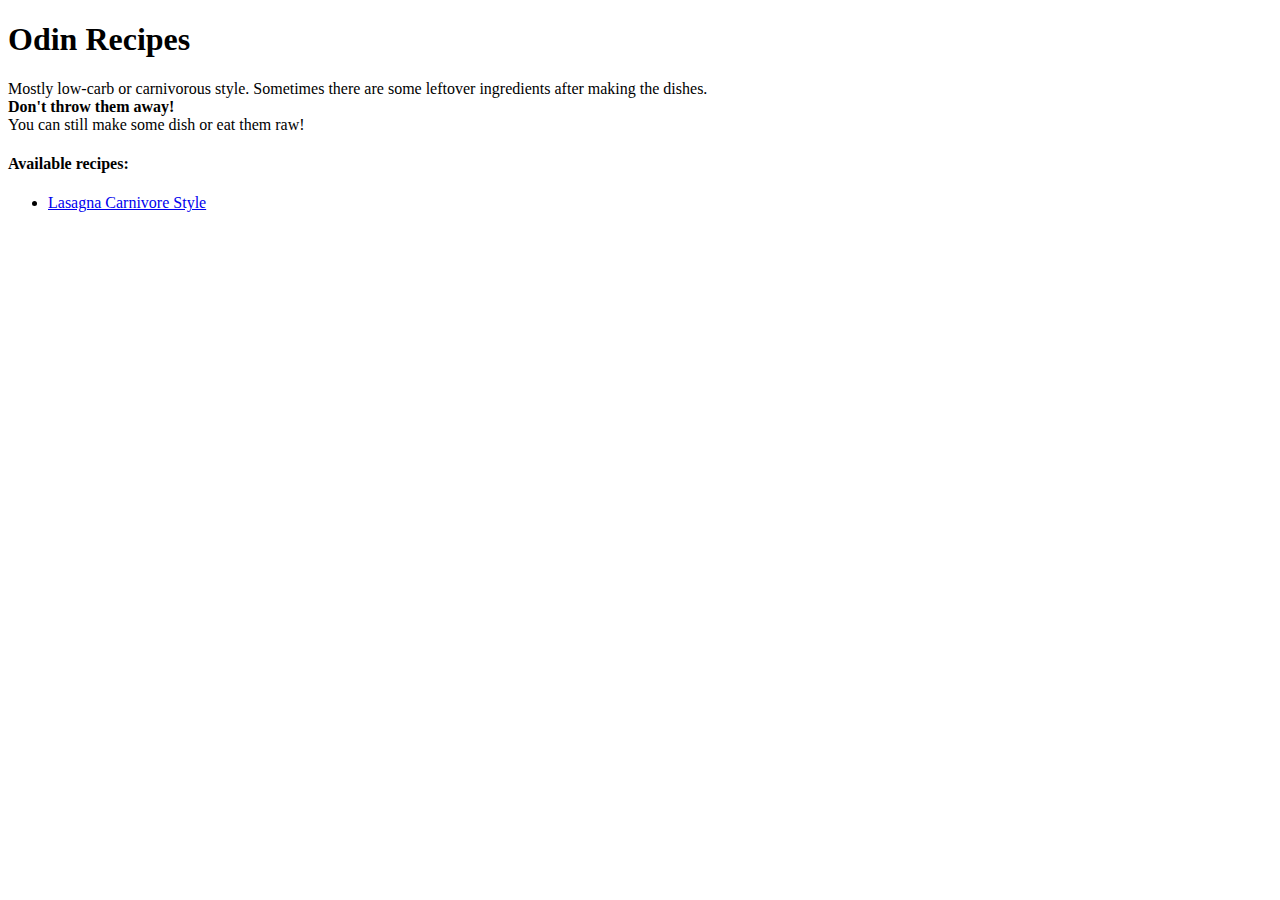
==== index.html @ 5046e17c "Filled out the recipe for the carni lasagna and linked it to the homepage" ====
<!DOCTYPE html>
<html lang="en">
<head>
    <meta charset="UTF-8">
    <meta http-equiv="X-UA-Compatible" content="IE=edge">
    <meta name="viewport" content="width=device-width, initial-scale=1.0">
    <title>Recipes</title>
</head>
<body>
    <h1>Odin Recipes</h1>
    <p>Mostly low-carb or carnivorous style. Sometimes there are some leftover ingredients after making the dishes.<br><strong>Don't throw them away!</strong><br>You can still make some dish or eat them raw!</p>
    <h4>Available recipes:</h4>
    <ul>
        <li><a href="recipes/lasagna.html">Lasagna Carnivore Style</a></li>
    </ul>
</body>
</html>
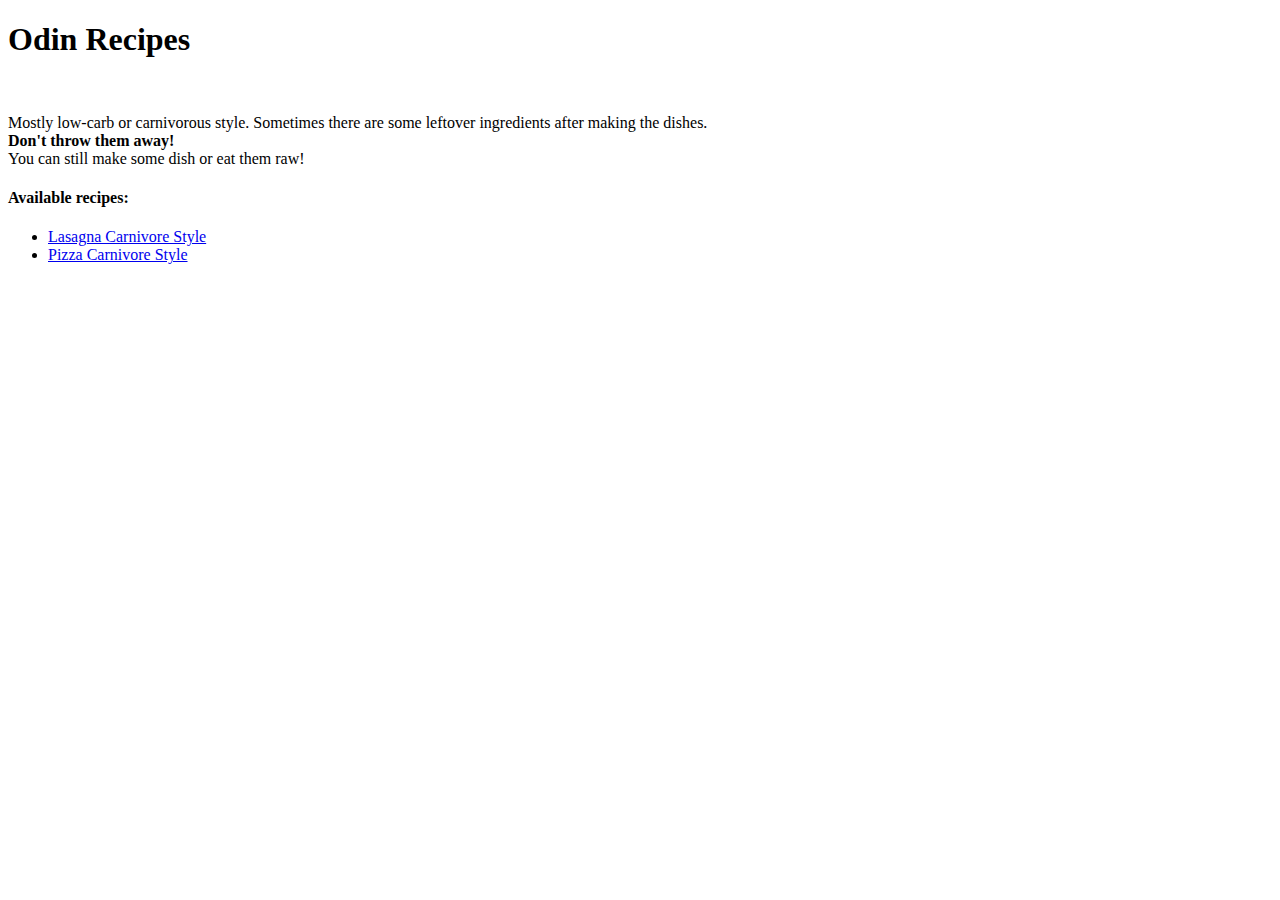
==== commit 1a04370c: "Added carnivore pizza, added lasagna picture, linked both of them to the index" ====
--- a/index.html
+++ b/index.html
@@ -8,10 +8,12 @@
 </head>
 <body>
     <h1>Odin Recipes</h1>
+    <img src="">
     <p>Mostly low-carb or carnivorous style. Sometimes there are some leftover ingredients after making the dishes.<br><strong>Don't throw them away!</strong><br>You can still make some dish or eat them raw!</p>
     <h4>Available recipes:</h4>
     <ul>
         <li><a href="recipes/lasagna.html">Lasagna Carnivore Style</a></li>
+        <li><a href="recipes/pizza.html">Pizza Carnivore Style</a></li>
     </ul>
 </body>
 </html>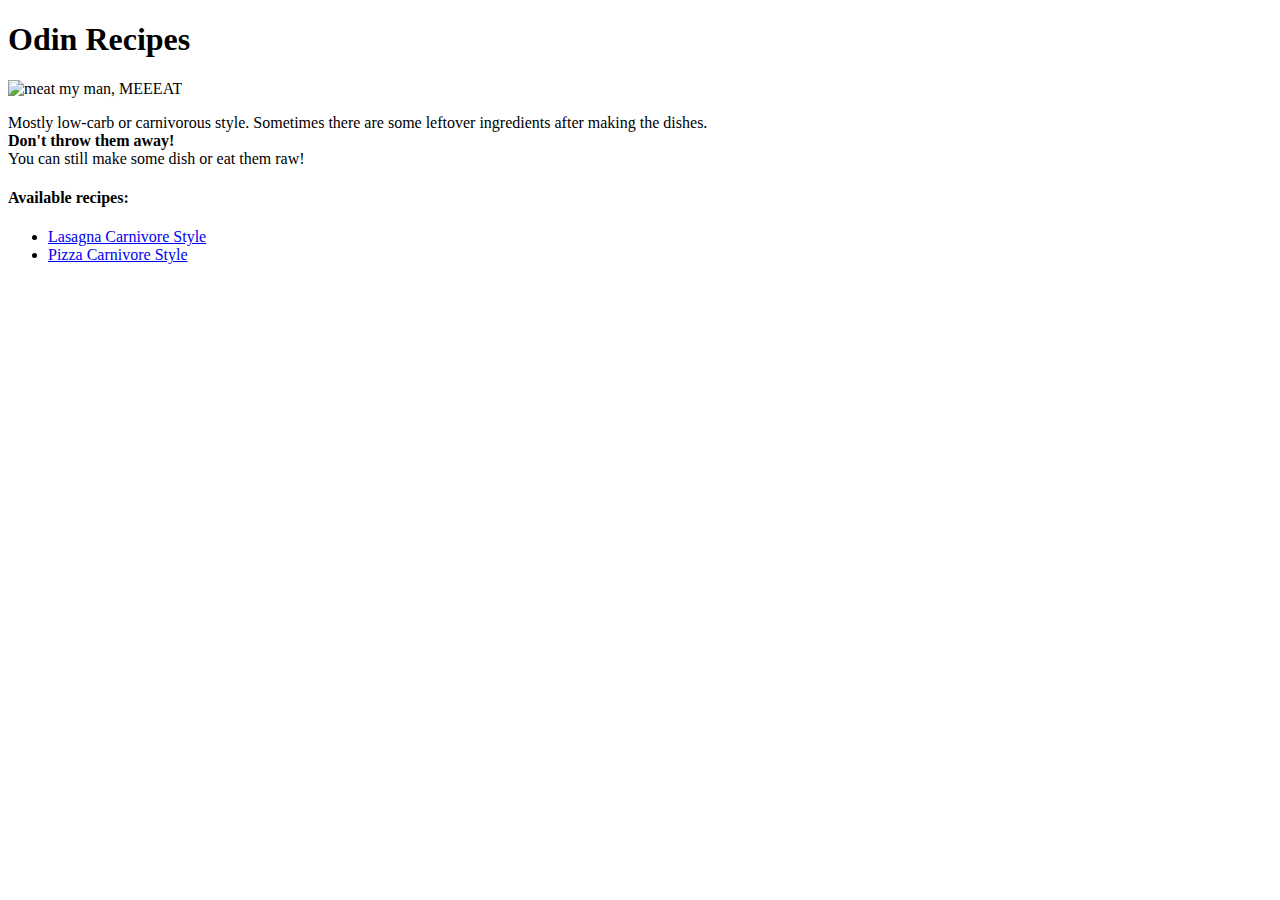
==== commit 6623e2dd: "added a few more options for navigation and a picture for the homepage" ====
--- a/index.html
+++ b/index.html
@@ -8,7 +8,7 @@
 </head>
 <body>
     <h1>Odin Recipes</h1>
-    <img src="">
+    <img src="/odin-recipes/images/meaty.jpg" alt="meat my man, MEEEAT">
     <p>Mostly low-carb or carnivorous style. Sometimes there are some leftover ingredients after making the dishes.<br><strong>Don't throw them away!</strong><br>You can still make some dish or eat them raw!</p>
     <h4>Available recipes:</h4>
     <ul>
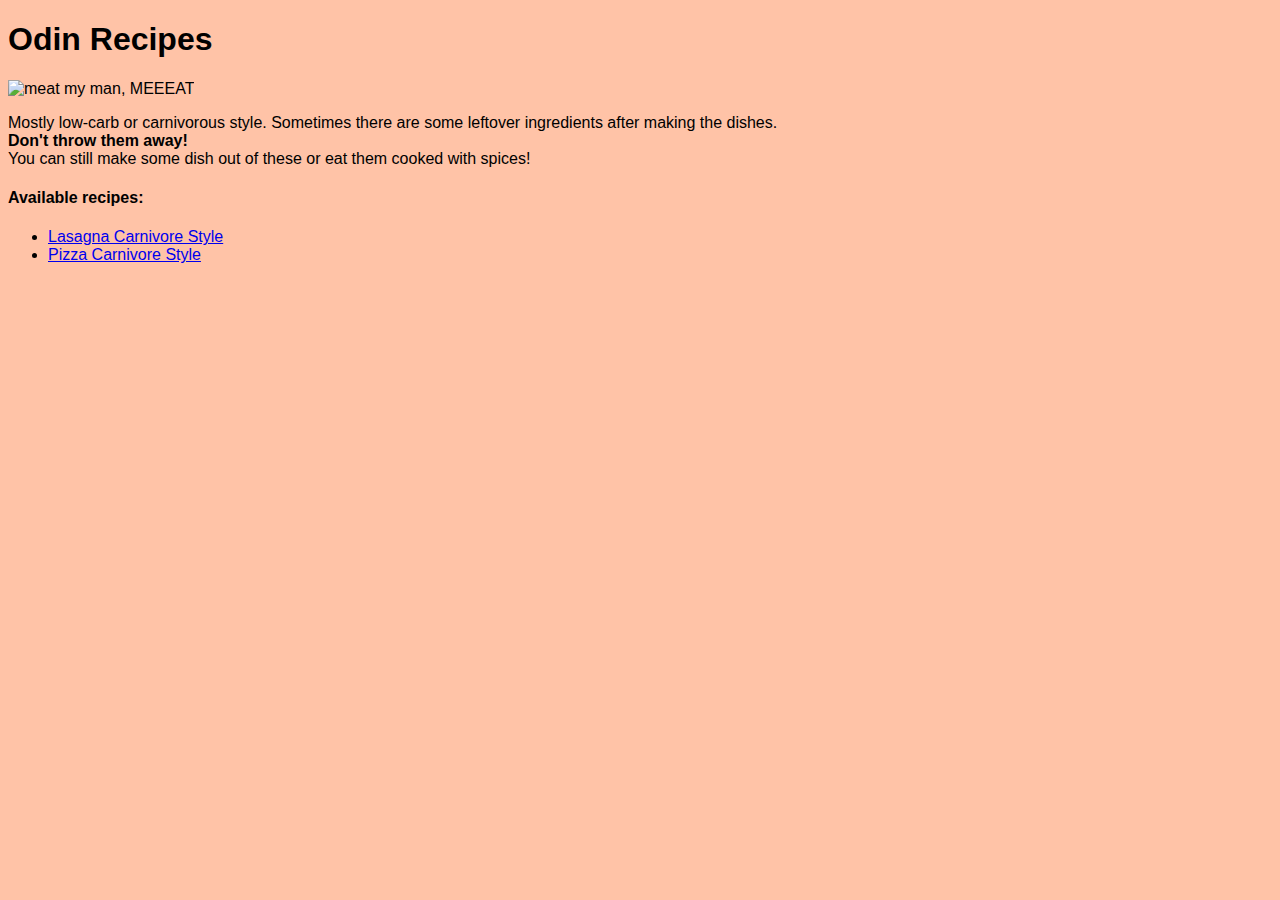
==== commit 579a88b9: "Added a basic salmon colored background and a new file ass a css-addon for the recipes only" ====
--- a/index.html
+++ b/index.html
@@ -4,12 +4,13 @@
     <meta charset="UTF-8">
     <meta http-equiv="X-UA-Compatible" content="IE=edge">
     <meta name="viewport" content="width=device-width, initial-scale=1.0">
+    <link rel="stylesheet" href="css/style.css">
     <title>Recipes</title>
 </head>
 <body>
     <h1>Odin Recipes</h1>
     <img src="/odin-recipes/images/meaty.jpg" alt="meat my man, MEEEAT">
-    <p>Mostly low-carb or carnivorous style. Sometimes there are some leftover ingredients after making the dishes.<br><strong>Don't throw them away!</strong><br>You can still make some dish or eat them raw!</p>
+    <p>Mostly low-carb or carnivorous style. Sometimes there are some leftover ingredients after making the dishes.<br><strong>Don't throw them away!</strong><br>You can still make some dish out of these or eat them cooked with spices!</p>
     <h4>Available recipes:</h4>
     <ul>
         <li><a href="recipes/lasagna.html">Lasagna Carnivore Style</a></li>
--- a/css/style.css
+++ b/css/style.css
@@ -0,0 +1,4 @@
+body {
+    background-color: rgb(255, 195, 167);
+    font-family: Verdana, Geneva, Tahoma, sans-serif;
+}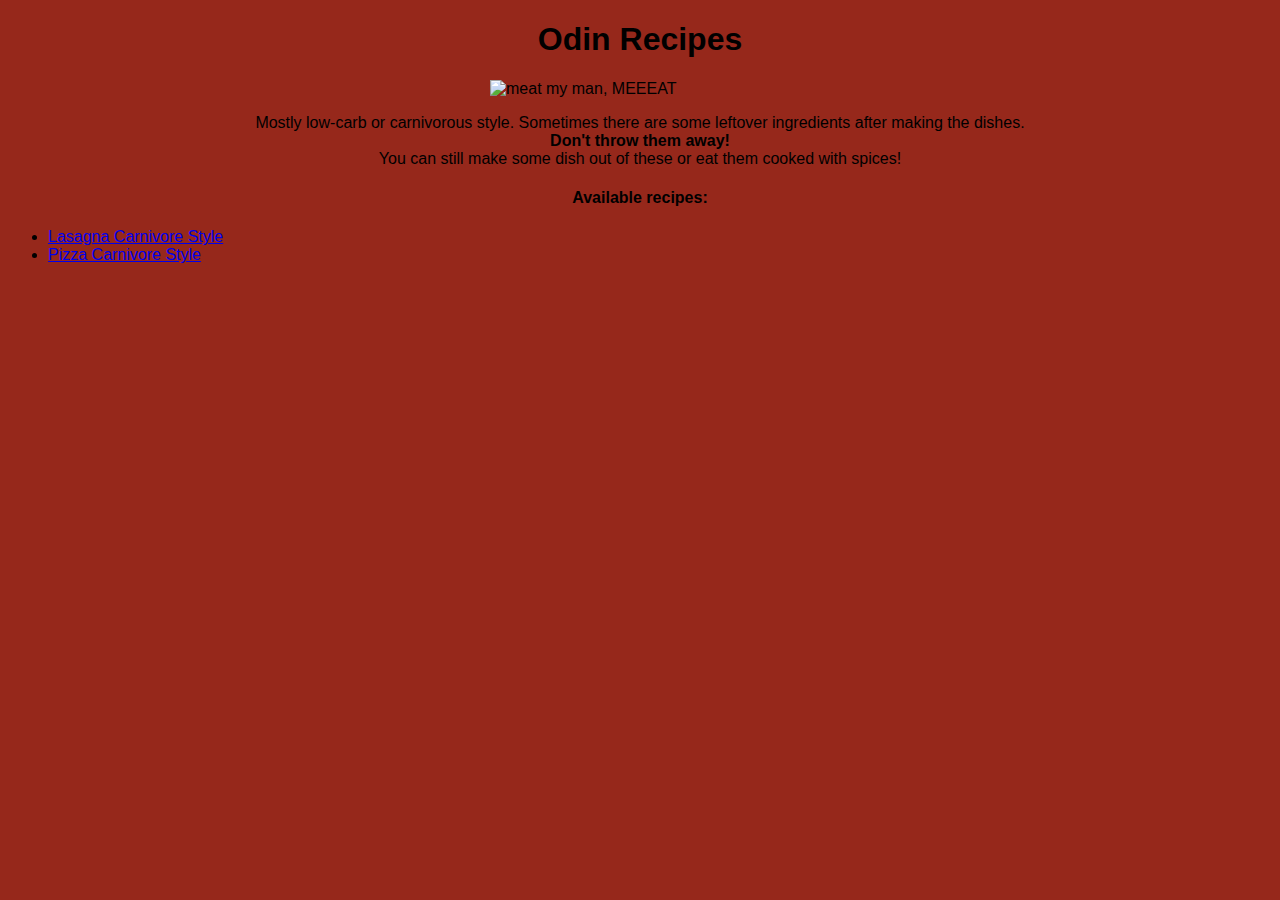
==== commit 6c547205: "Added some CSS ideas that I have been learning, Boxes come later. Made it a bit more family friendly" ====
--- a/index.html
+++ b/index.html
@@ -8,9 +8,9 @@
     <title>Recipes</title>
 </head>
 <body>
-    <h1>Odin Recipes</h1>
+    <h1 class="boden">Odin Recipes</h1>
     <img src="/odin-recipes/images/meaty.jpg" alt="meat my man, MEEEAT">
-    <p>Mostly low-carb or carnivorous style. Sometimes there are some leftover ingredients after making the dishes.<br><strong>Don't throw them away!</strong><br>You can still make some dish out of these or eat them cooked with spices!</p>
+    <p id="hoden">Mostly low-carb or carnivorous style. Sometimes there are some leftover ingredients after making the dishes.<br><strong>Don't throw them away!</strong><br>You can still make some dish out of these or eat them cooked with spices!</p>
     <h4>Available recipes:</h4>
     <ul>
         <li><a href="recipes/lasagna.html">Lasagna Carnivore Style</a></li>
--- a/css/style.css
+++ b/css/style.css
@@ -1,4 +1,18 @@
 body {
-    background-color: rgb(255, 195, 167);
-    font-family: Verdana, Geneva, Tahoma, sans-serif;
-}+    background-color: #96281b;
+    font-family: -apple-system, BlinkMacSystemFont, 'Segoe UI', Roboto, Oxygen, Ubuntu, Cantarell, 'Open Sans', 'Helvetica Neue', sans-serif;
+}
+
+img {
+    display: block;
+    margin: auto;
+    max-width: 300px;
+}
+
+h1, h3,h2,h4 {
+    text-align: center;
+}
+/**Later I can use margin and whatever to squeeze them a little bit. This way it will look btter **/
+p {
+    text-align: center;
+}
